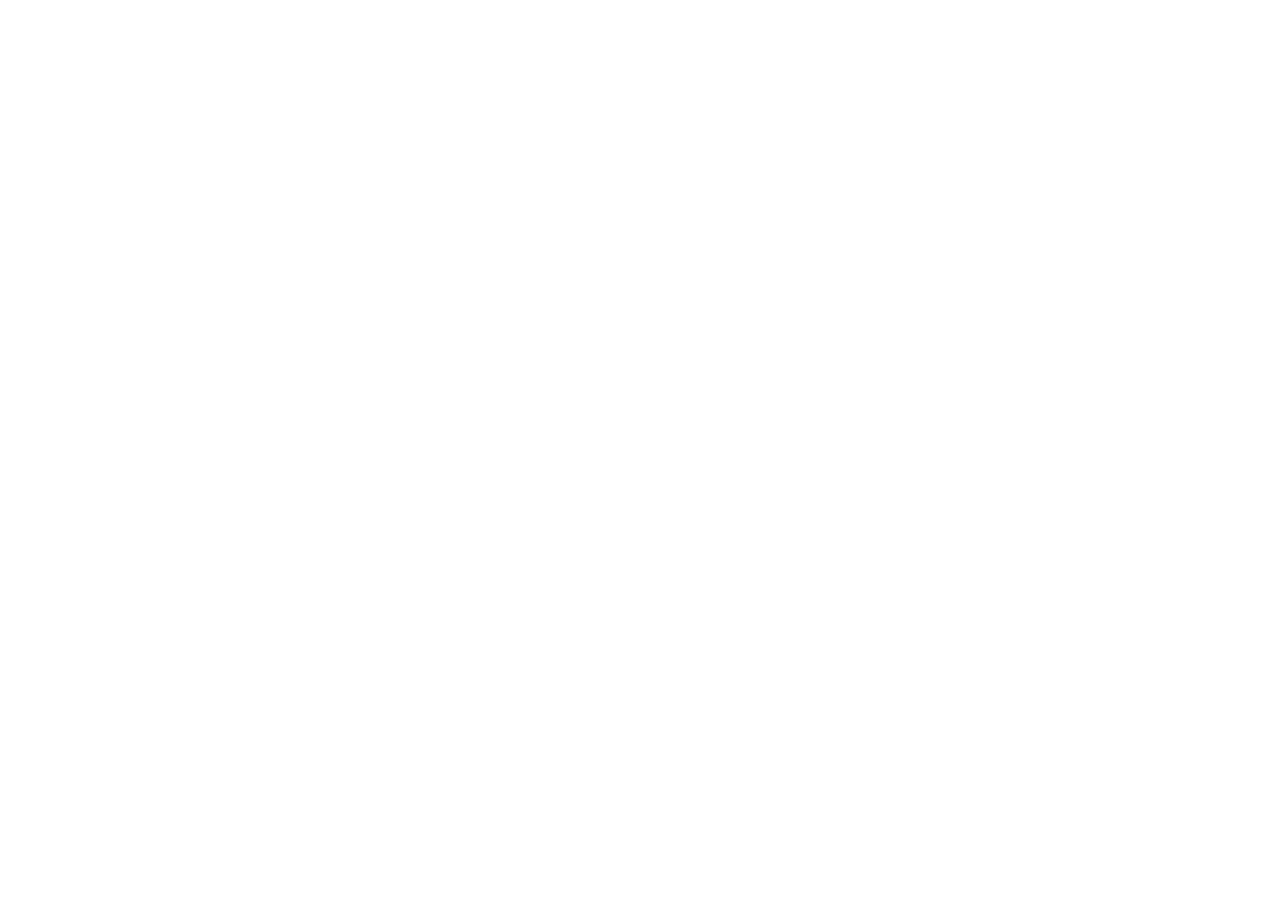
==== src/main/resources/templates/index.html @ ef6a5e77 "displayed question and 3 answers in a random order to the screen in raw html" ====
<!DOCTYPE html>
<html xmlns:th="http://www.thymeleaf.org" lang="en">
<head>
    <meta charset="UTF-8">
    <title>Acronym Quiz</title>
    <link rel="stylesheet" href="../css/style.css">
</head>
<body>

    <main>

        <h1 th:text="${fullQuestion}"></h1>

        




        <p th:text="${result[0]}"></p>
        <p th:text="${result[1]}"></p>
        <p th:text="${result[2]}"></p>
        <p th:text="${result[3]}"></p>






    </main>

</body>
</html>
---- src/main/resources/css/style.css ----
* {
 margin: 0;
 padding: 0;
 box-sizing: border-box;
 font-family: 'inter', 'sans-serif'
}
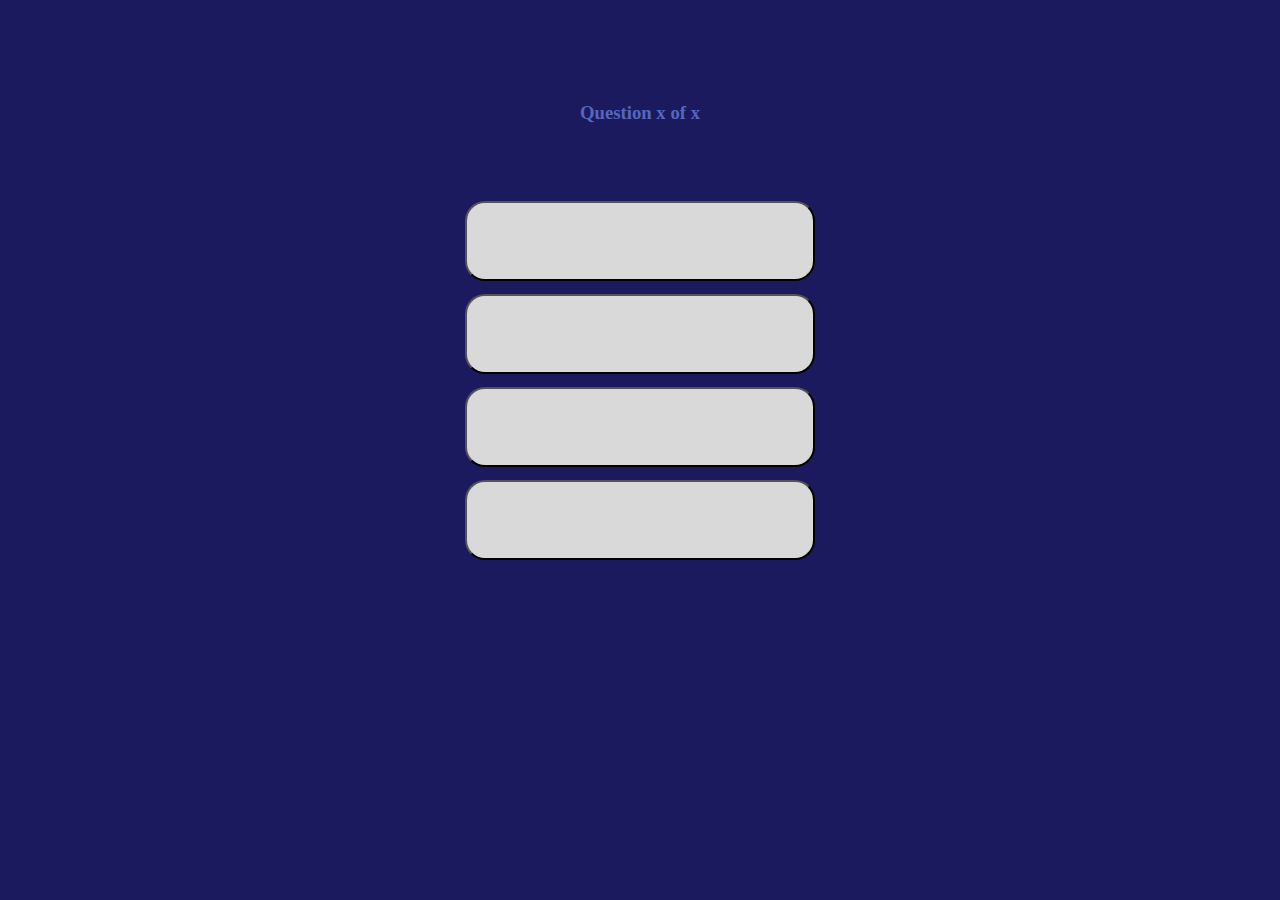
==== commit 1ece365f: "styled the html page that asks the questions and displays the possible answers" ====
--- a/src/main/resources/templates/index.html
+++ b/src/main/resources/templates/index.html
@@ -3,23 +3,92 @@
 <head>
     <meta charset="UTF-8">
     <title>Acronym Quiz</title>
-    <link rel="stylesheet" href="../css/style.css">
+    <link rel="stylesheet" type="text/css" href="css/style.css">
+
+
+    <style>
+
+
+        * {
+ margin: 0;
+ padding: 0;
+ box-sizing: border-box;
+ font-family: 'inter', 'sans-serif'
+}
+
+body {
+    background-color: #1C1A5E;
+    padding-top: 8%;
+}
+
+#question {
+    color: white;
+    text-align: center;
+    padding-top: 1%;
+}
+
+#questionNumber {
+    color: #5666BD;
+    text-align: center;
+}
+
+.options {
+    padding-top: 5%;
+    gap: 40px;
+    justify-content: center;
+}
+
+.options button {
+    cursor: pointer;
+    padding: 15px;
+    width: 350px;
+    height: 80px;
+    border-radius: 20px;
+    font-size: large;
+}
+
+.option {
+    display: flex;
+    margin-bottom: 1%;
+    margin-left: auto;
+    margin-right: auto;
+    justify-content: center;
+    align-items: center;
+    gap: 10px;
+    background-color: #D9D9D9;
+}
+
+
+    </style>
 </head>
 <body>
 
     <main>
 
-        <h1 th:text="${fullQuestion}"></h1>
+        <h3 id="questionNumber">Question x of x</h3>
+<!--        <h1 id="question">What does pwib stand for?</h1>-->
+        <h1 id="question" th:text="${fullQuestion}"></h1>
 
-        
+        <div class="options">
+
+            <button class="option" th:text="${result[0]}">
+
+            </button>
+
+            <button class="option" th:text="${result[1]}">
+
+            </button>
+
+            <button class="option" th:text="${result[2]}">
+
+            </button>
+
+            <button class="option" th:text="${result[3]}">
+
+            </button>
 
 
-
-
-        <p th:text="${result[0]}"></p>
-        <p th:text="${result[1]}"></p>
-        <p th:text="${result[2]}"></p>
-        <p th:text="${result[3]}"></p>
+        </div>
 
 
 
